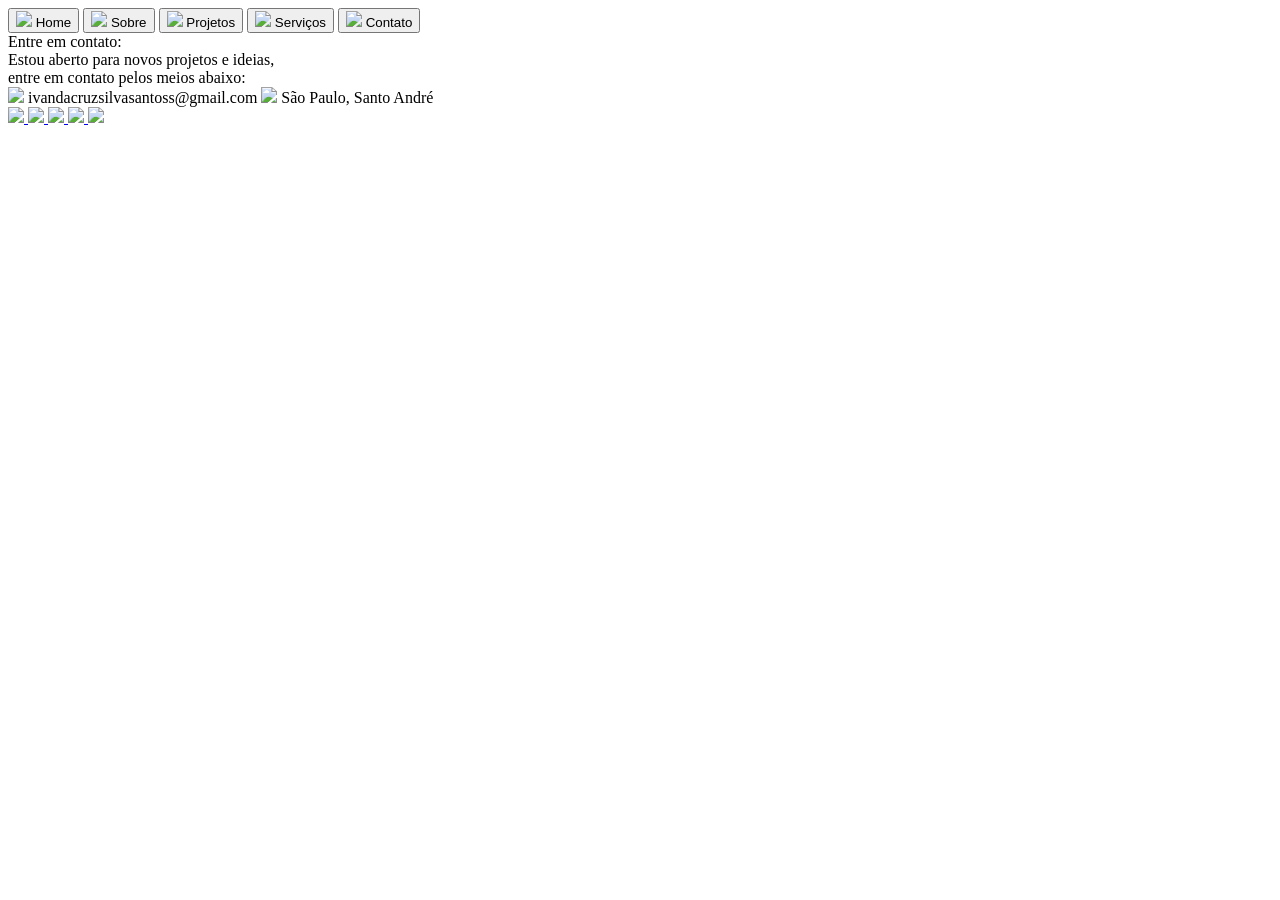
==== contato.html @ 99c6e2e1 "Add files via upload" ====
<!DOCTYPE html>
<html>
	<head>
		<link rel="stylesheet" href="style.css">
		<title>iBeenBS's Portfolio</title>
	</head>
	<body>	
		<div class="reveal">
				<script>
					window.addEventListener('load', () => {
						document.querySelectorAll('.reveal').forEach(el => {
						el.classList.add('show');
						});
					});	
				</script>
				<script>
					const light = 
						document.querySelector(".mouse-light");
						document.addEventListener("mousemove", (e) => 
						{
							light.style.left = e.clientX + "px";
							light.style.top = e.clientY + "px";
						};
				</script>
				<script>
					const buttons = document.querySelectorAll(".btn");
					
					buttons.forEach(btn => {
						btn.addEventListener("click", () => {
							buttons.forEach(b => b.classList.remove("active"));
							btn.classList.add("active");
						});
					});
				</script>
		<link href="https://fonts.googleapis.com/css2?family=Inter:wght@400;700&display=swap" rel="stylesheet">
		<link href="htps://fonts.googleapis.com/css2?family=Saira:ital,wght@0,100..900;1,100..900&display=swap" rel="stylesheet">
		<nav>
			<a href="portfolio.html"><button class="btn"><img class="nav-icon" src="https://i.imgur.com/71AEbyY.png"> Home</button></a>
			<a href="sobre.html"><button class="btn"><img class="nav-icon" src="https://i.imgur.com/wl66Xwp.png"> Sobre</button></a>
			<a href="projetos.html"><button class="btn"><img class="nav-icon" src="https://i.imgur.com/iV8DqKK.png"> Projetos</button></a>
			<a href="servicos.html"><button class="btn"><img class="nav-icon" src="https://i.imgur.com/mM9lYir.png"> Serviços</button></a>
			<a href="contato.html"><button class="btn"><img class="nav-icon" src="https://i.imgur.com/TDxCvbH.png"> Contato</button></a>
		</nav>
		
		<div class="title-contact">
			<a>Entre em contato:</a>
		</div>
		<div class="desc-contact">
			<a>Estou aberto para novos projetos e ideias, <br>entre em contato pelos meios abaixo: </a>
		</div>
		<span class="glow"><img class="email-img" src="https://i.imgur.com/MXLiqJF.png"></span>
		<a class="email copy-text">ivandacruzsilvasantoss@gmail.com</a>
		<img class="location-contact" src="https://i.imgur.com/TB5H8mT.png">
		<a class="desc-locali">São Paulo, Santo André</a>
		<div class="line-contact"></div>
		<a href="https://github.com/iBeenBS" target="_blank">
			<img class="github-contact" src="https://i.imgur.com/tZplFnU.png">
		</a>
		<a href="https://discord.gg/dcVe9Ejj" target="_blank">
			<img class="discord-contact" src="https://i.imgur.com/BvCKtuO.png">
		</a>
		<a href="https://www.instagram.com/ivan.cruz__?igsh=MXdmbm9hcHMzMW41ag==" target="_blank">
			<img class="instagram-contact" src="https://i.imgur.com/eRyAe8m.png">
		</a>
		<a href="https://www.linkedin.com/in/ivan-cruz-772076393?utm_source=share&utm_campaing=share_via&utm_content=profile&utm_medium=android_app" target="_blank">
			<img class="linkedin-contact" src="https://i.imgur.com/e6Db1tk.png">
		</a>
		<img class="image-contact" src="https://i.imgur.com/AUuLHVd.png">
	<script>
		const texto = document.querySelector(".copy-text");
		texto.addEventListener("click", () => {
			navigator.clipboard.writeText(texto.innerText);
			texto.innerText = "Texto copiado.";
			setTimeout(() => {
				texto.innerText = "ivandacruzsilvasantoss@gmail.com";
			}, 1500);
		});
	
		window.addEventListener("scroll", function(){
			const nav = document.querySelector("nav");
			if(window.scrollY > 150) {
				nav.classList.add("scroll");
			} else {
				nav.classList.remove("scroll");
			}
		});
	</script>
		</div>
	</body>
</html>
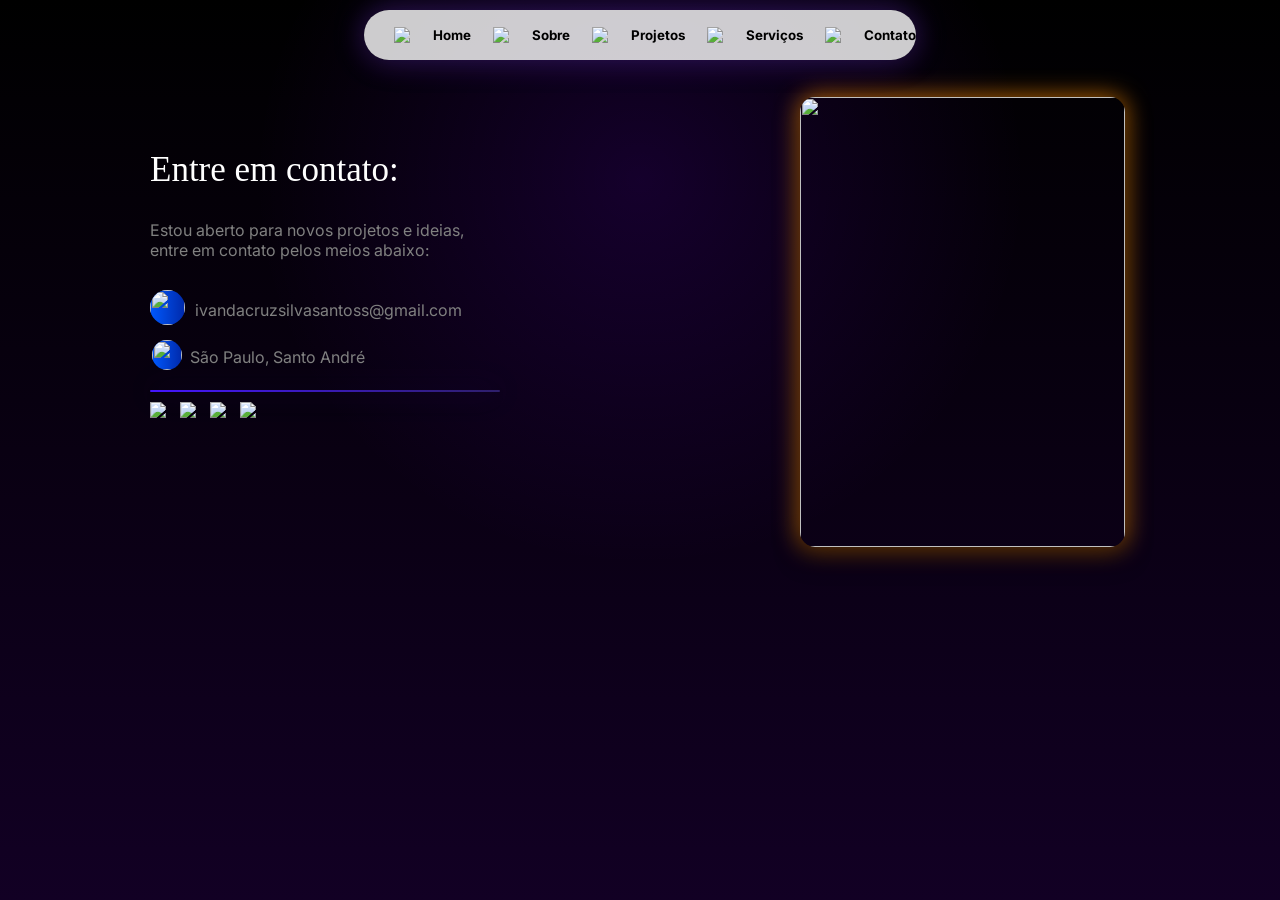
==== commit 79d32964: "Update contato.html" ====
--- a/contato.html
+++ b/contato.html
@@ -35,7 +35,7 @@
 		<link href="https://fonts.googleapis.com/css2?family=Inter:wght@400;700&display=swap" rel="stylesheet">
 		<link href="htps://fonts.googleapis.com/css2?family=Saira:ital,wght@0,100..900;1,100..900&display=swap" rel="stylesheet">
 		<nav>
-			<a href="portfolio.html"><button class="btn"><img class="nav-icon" src="https://i.imgur.com/71AEbyY.png"> Home</button></a>
+			<a href="index.html"><button class="btn"><img class="nav-icon" src="https://i.imgur.com/71AEbyY.png"> Home</button></a>
 			<a href="sobre.html"><button class="btn"><img class="nav-icon" src="https://i.imgur.com/wl66Xwp.png"> Sobre</button></a>
 			<a href="projetos.html"><button class="btn"><img class="nav-icon" src="https://i.imgur.com/iV8DqKK.png"> Projetos</button></a>
 			<a href="servicos.html"><button class="btn"><img class="nav-icon" src="https://i.imgur.com/mM9lYir.png"> Serviços</button></a>
@@ -87,4 +87,4 @@
 	</script>
 		</div>
 	</body>
-</html>		+</html>		
--- a/style.css
+++ b/style.css
@@ -0,0 +1,866 @@
+nav {
+	border-radius: 100px;
+	background: rgba(255, 255, 255, 0.8);
+	position: sticky;
+	top: 10px;
+	padding: 7px 20px;
+	gap: 2px;
+	z-index: 1000;
+	box-shadow: 
+		0 5px 30px rgba(0, 0, 0, 0.15),
+		0 0 30px rgba(124, 58, 237, 0.4);
+	left: 50%;
+	width: 40%;
+	max-width: 1100px;
+	justify-content: space-between;
+	transform: translateX(-50%);
+	display: flex;
+	align-items: center;
+	color: black;
+	font-family: 'Inter', sans-serif;
+	transition: all 0.4s ease;
+}
+nav.scroll {
+	top: 0;
+	border-radius: 0 0 20px 20px;
+}
+body {
+	margin: 0;
+	min-height: 100vh;
+	background: radial-gradient(circle at 50% 20%, rgba(120, 0, 255, 0.15), transparent 40%), linear-gradient(180deg, #000000, #120024);
+	color: white;
+	font-family: 'Inter', sans-serif;
+	background-attachment: fixed;
+}
+.reveal {
+	opacity: 0;
+	transform: translateY(-30px);
+	transition: opacity 0.8s ease-out, transform 0.8s ease-out;
+}
+.reveal.show {
+	opacity: 1;
+	transform: translateY(0);
+}
+.btn {
+	background-color: transparent;
+	border: none;
+	border-radius: 25px;
+	padding: 10px 10px;
+	font-family: 'Inter', sans-serif;
+	font-weight: bold;
+	cursor: pointer;
+	transition: 0.15s;
+	display: flex;
+	align-items: center;
+	gap: 1px;
+}
+.btn:hover {
+	
+	transform: scale(1.05);
+	box-shadow: 0 5px 15px rgba(0, 0, 0, 0.25);
+}
+html {
+	scroll-behavior: smooth;
+}
+.apresentacao {
+	padding-top: 90px;
+	margin-left: 100px;
+	
+}
+.title {
+	top: -10px;
+	text-align: center;
+	font-family: 'Inter', sans-serif;
+	font-weight: bold;
+}
+.gradient-text {
+	background: linear-gradient(90deg, #7c3aed, #a855f7, #7c3aed);
+	background-size: 200%;
+	-webkit-background-clip: text;
+	-webkit-text-fill-color: transparent;
+	animation: gradientMove 3s linear infinite;
+}
+@keyframes gradientMove {
+	0% {
+		background-position: 0%;
+	}
+	100% {
+		background-position: 100%;
+	}
+}
+.glow:hover {
+	text-shadow: 0 0 15px #7c3aed;
+	transition: 0.5s;
+	cursor: grab;
+}
+.mouse-light {
+	position: fixed;
+	width: 100px;
+	height: 100px;
+	border-radius: 50%;
+	pointer-events: none;
+	background: radial-gradient(circle, rgba(124, 58, 237, 0.18), transparent 70%);
+	filter: blur(40px);
+	transform: translate(-50%, -50%);
+	z-index: 1001;
+}
+.nav-icon  {
+	width: 30px;
+	margin-right: 8px;
+}
+.container-apres {
+	font-size: 30px;
+	padding-top: 40px;
+	margin-right: 110px;
+	margin-top: -30px;
+}
+.backend {
+	font-family: serif;
+	font-size: 27px;
+	margin-top: -10px;
+	font-weight: bold;
+	color: #594c8b;
+}
+.sub-container {
+	width: 200px;
+	height: 20px;
+	border-radius: 40px;
+	margin-right: 60px;
+	text-align: center;
+	color: #8e7cd9;
+	font-weight: bold;
+	background: linear-gradient(to left, #2e1f6a, #4415ff);
+	box-shadow: 
+		0 5px 30px rgba(0, 0, 0, 0.15),
+		0 0 30px rgba(124, 58, 237, 0.4);
+	font-family: 'Inter', sans-serif;
+}
+.btn.active {
+	color: #7c3aed;
+	border-bottom: 2px solid #7c3aed;
+}
+.desc {
+	color: #4f4f4f;
+	font-family: serif;
+	font-size: 20px;
+	margin-top: -15px;
+}
+.location {
+	width: 30px;
+	margin-right: 1px;
+	margin-top: -5px;
+	margin-left: -5px;
+}
+.desc-loc {
+	color: #76757b;
+	font-family: 'Inter', sans-serif;
+	font-size: 15px;
+	margin-top: -5px;
+	display: flex;
+	font-weight: bold;
+	align-items: center;
+}
+a {
+	text-decoration-color: transparent;
+}
+.line {
+	background: linear-gradient(to left, #2e1f6a, #4415ff);
+	box-shadow: 
+		0 5px 30px rgba(0, 0, 0, 0.15),
+		0 0 30px rgba(124, 58, 237, 0.4);
+	width: 518px;
+	height: 2px;
+	border-radius: 50px;
+	margin-top: 25px;
+}
+.about-btn{
+	background: linear-gradient(to left, #2e1f6a, #4415ff);
+	border: none;
+	border-radius: 5px;
+	padding: 10px 10px;
+	font-family: 'Inter', sans-serif;
+	font-weight: bold;
+	cursor: pointer;
+	transition: 0.15s;
+	display: flex;
+	align-items: center;
+	color: white;
+	box-shadow: 
+		0 5px 30px rgba(0, 0, 0, 0.15),
+		0 0 30px rgba(124, 58, 237, 0.4);
+}
+.about-btn:hover {
+	transform: scale(1.05);
+}
+.about-icon {
+	width: 30px;
+	margin-right: 5px;
+	margin-top: -5px;
+	margin-left: 5px;
+}
+.redes {
+	color: #4f4f4f;
+	font-family: 'Inter' sans-serif;
+	font-size: 17px;
+	top: 15px;
+	display: flex;
+	font-weight: bold;
+}
+.github {
+	width: 30px;
+	margin-right: 5px;
+	margin-top: -5px;
+	margin-left: 10px;
+	gap: 5px;
+}
+.discord {
+	width: 30px;
+	margin-right: 5px;
+	margin-top: -5px;
+	margin-left: 10px;
+	gap: 5px;
+}
+.instagram {
+	width: 30px;
+	margin-right: 5px;
+	margin-top: -5px;
+	margin-left: 10px;
+	gap: 5px;
+}
+.linkedin {
+	width: 30px;
+	margin-right: 5px;
+	margin-top: -5px;
+	margin-left: 10px;
+	gap: 5px;
+}
+.image {
+	width: 325px;
+	height: 450px;
+	margin-left: 850px;
+	margin-top: -450px;
+	border-radius: 15px;
+	box-shadow: 
+		0 10px 25px rgba(0, 0, 0, 0.5),
+		0 0 25px rgba(255, 140, 0, 0.8);
+	transition: 0.3s;
+}
+.image:hover {
+	transform: translateY(-10px) scale(1.05); 
+	box-shadow: 
+		0 20px 40px rgba(0, 0, 0, 0.6),
+		0 0 25px rgba(255, 140, 0, 1.0);
+}
+.sobre {
+	font-family: 'Inter', sans-serif;
+	color: #8e7cd9;
+	transform: translateX(-1%);
+	font-size: 25px;
+	font-weight: bold;
+	margin-top: -350px;
+}
+#home {
+	display: block;
+	scroll-margin-top: 100px;
+}
+#sobre {
+	display: block;
+	scroll-margin-top: 10px;
+}
+#projetos {
+	display: block;
+	scroll-margin-top: 10px;
+}
+.container-sobre {
+	display: flex;
+	height: 400px;
+	width: 900px;
+	margin: 100px auto;
+	padding: 40px;
+	background: radial-gradient(circle at 50% 20%, rgba(120, 0, 255, 0.15), transparent 40%), linear-gradient(180deg, #000000, #120024);
+	justify-content: space-between;
+	align-items: center;
+	box-shadow: 
+		0 20px 40px rgba(0, 0, 0, 0.65),
+		0 0 40px rgba(124, 58, 237, 0.5);
+	border-radius: 25px;
+	-webkit-backdrop-filter: blur(20px);
+	border: 1px solid rgba(255, 255, 255, 0.08);
+}
+.desc-sobre {
+	color: #4f4f4f;
+	font-family: 'Inter', sans-serif;
+	font-size: 15x;
+	transform: translateX(-17%);
+	margin-top: -30px;
+}
+.image-sobre {
+	width: 300px;
+	height: 400px;
+	transform: translateX(-1%);
+	border-radius: 15px;
+	box-shadow: 
+		0 20px 40px rgba(0, 0, 0, 0.65),
+		0 0 40px rgba(124, 58, 237, 0.5);
+	transition: 0.3s;
+}
+.container-login {
+	display: flex;
+	border: solid #00038b;
+	background: linear-gradient(to right, #00038b, #2B0F54);
+	box-shadow: 
+		0 20px 40px rgba(0, 0, 0, 0.65),
+		0 0 40px rgba(124, 58, 237, 0.5);
+	width: 250px;
+	height: 335px;
+	margin-left: 160px;
+	top: 80px;
+	border-radius: 10px;
+	padding-top: -10px;
+	transition: 0.3s;
+	position: relative;
+	overflow: hidden;
+	padding: 30px;
+	cursor: grab;
+	align-items: center;
+	
+}
+.container-login::before {
+	content: "";
+	position: absolute;
+	top: 0;
+	left: -100%;
+	width: 50%;
+	height: 100%;
+	background: linear-gradient(120deg, transparent, rgba(150, 0, 255, 0.6), transparent);
+	transform: skewX(-25deg);
+}
+.container-login:hover::before {
+	animation: shine 0.8s;
+}
+@keyframes shine {
+	100%{
+		left: 150%;
+	}
+}
+.projects-image {
+	transform: translateX(285%);
+	width: 200px;
+	height: 200px;
+}
+.container-robotica {
+	display: flex;
+	border: solid #00038b;
+	background: linear-gradient(to right, #00038b, #2B0F54);
+	box-shadow: 
+		0 20px 40px rgba(0, 0, 0, 0.65),
+		0 0 40px rgba(124, 58, 237, 0.5);
+	width: 250px;
+	height: 335px;
+	margin-left: 500px;
+	top: -320px;
+	border-radius: 10px;
+	padding-top: -10px;
+	transition: 0.3s;
+	position: relative;
+	overflow: hidden;
+	padding: 30px;
+	cursor: grab;
+}
+.container-robotica::before {
+	content: "";
+	position: absolute;
+	top: 0;
+	left: -100%;
+	width: 50%;
+	height: 100%;
+	background: linear-gradient(120deg, transparent, rgba(150, 0, 255, 0.6), transparent);
+	transform: skewX(-25deg);
+}
+.container-robotica:hover::before {
+	animation: shine 0.8s;
+}
+@keyframes shine {
+	100%{
+		left: 150%;
+	}
+}
+.container-portfolio {
+	display: flex;
+	border: solid #00038b;
+	background: linear-gradient(to right, #00038b, #2B0F54);
+	box-shadow: 
+		0 20px 40px rgba(0, 0, 0, 0.65),
+		0 0 40px rgba(124, 58, 237, 0.5);
+	width: 250px;
+	height: 335px;
+	margin-left: 840px;
+	top: -720px;
+	border-radius: 10px;
+	padding-top: -10px;
+	transition: 0.3s;
+	position: relative;
+	overflow: hidden;
+	padding: 30px;
+	cursor: grab;
+}
+.container-portfolio::before {
+	content: "";
+	position: absolute;
+	top: 0;
+	left: -100%;
+	width: 50%;
+	height: 100%;
+	background: linear-gradient(120deg, transparent, rgba(150, 0, 255, 0.6), transparent);
+	transform: skewX(-25deg);
+}
+.container-portfolio:hover::before {
+	animation: shine 0.8s;
+}
+@keyframes shine {
+	100%{
+		left: 150%;
+	}
+}
+.title-projects {
+	text-align: center;
+	font-size: 40px;
+	font-weight: bold;
+	font-family: 'Inter', sans-serif;
+	color: #8e7cd9;
+	margin-top: -15px;
+}
+.projects {
+	margin-top: -40px;
+}
+.login-image {
+	width: 270px;
+	height: 150;
+	border-radius: 5px;
+	margin-top: -140px;
+	transform: translateX(-2%);
+}
+.login-git {
+	background: linear-gradient(to right, #00038b, #2B0F54);
+	color: #f5f5f5;
+	background-color: transparent;
+	border-radius: 10px;
+	border: none;
+	height: 20px;
+	margin-top: 350px;
+	transform: translateX(-190%);
+	font-family: 'Inter', sans-serif;
+	padding: 0 30px;
+	cursor: pointer;
+	text-align: center;
+	box-shadow: 
+		10px 20px 40px rgba(0, 0, 0, 0.65),
+		0 0 40px rgba(124, 58, 237, 0.5);
+		
+	text-shadow: 
+		0 20px 40px rgba(0, 0, 0, 0.65),
+		0 0 40px rgba(124, 58, 237, 0.5);
+}
+.tecs {
+	height: 25px;
+	padding: 0 23%;
+	color: #f5f5f5;
+	text-align: right;
+	cursor: default;
+	backdrop-filter: blur(12px) opacity(0.5) brightness(0.7);
+	-webkit-backdrop-filter: blur(12px) opacity(0.5) brightness(0.7);
+	transform: translateX(-365px);
+	white-space: nowrap;
+	margin-top: 150px;
+	border-radius: 40px;
+	background-color: transparent;
+	box-shadow: 
+		10px 20px 40px rgba(0, 0, 0, 0.65),
+		0 0 40px rgba(124, 58, 237, 0.5);
+ }
+.desc-login {
+	height: 50px;
+	padding: 0 15%;
+	color: gray;
+	text-align: right;
+	cursor: default;
+	transform: translateX(-640px);
+	white-space: nowrap;
+	margin-top: 250px;
+	background-color: transparent;
+	font-size: 12px;
+}
+.robotic-image {
+	width: 290px;
+	height: 180px;
+	border-radius: 5px;
+	margin-top: -20px;
+	transform: translateX(-7%);
+}
+.tecs-robotic {
+	height: 25px;
+	padding: 0 23%;
+	color: #f5f5f5;
+	text-align: right;
+	cursor: default;
+	backdrop-filter: blur(12px) opacity(0.5) brightness(0.7);
+	-webkit-backdrop-filter: blur(12px) opacity(0.5) brightness(0.7);
+	transform: translateX(-285px);
+	white-space: nowrap;
+	margin-top: 170px;
+	border-radius: 40px;
+	background-color: transparent;
+	box-shadow: 
+		10px 20px 40px rgba(0, 0, 0, 0.65),
+		0 0 40px rgba(124, 58, 237, 0.5);
+ }
+ .desc-robotic {
+	height: 50px;
+	padding: 0 15%;
+	color: gray;
+	text-align: right;
+	cursor: default;
+	transform: translateX(-575px);
+	white-space: nowrap;
+	margin-top: 245px;
+	background-color: transparent;
+	font-size: 12px;
+}
+.robotic-git {
+	background: linear-gradient(to right, #00038b, #2B0F54);
+	color: #f5f5f5;
+	background-color: transparent;
+	border-radius: 10px;
+	border: none;
+	height: 20px;
+	margin-top: 335px;
+	transform: translateX(-820px);
+	font-family: 'Inter', sans-serif;
+	padding: 0 30px;
+	cursor: pointer;
+	text-align: center;
+	box-shadow: 
+		10px 20px 40px rgba(0, 0, 0, 0.65),
+		0 0 40px rgba(124, 58, 237, 0.5);
+		
+	text-shadow: 
+		0 20px 40px rgba(0, 0, 0, 0.65),
+		0 0 40px rgba(124, 58, 237, 0.5);
+}
+.portfolio-image {
+	width: 290px;
+	height: 180px;
+	border-radius: 5px;
+	margin-top: -20px;
+	transform: translateX(-7%);
+}
+.tecs-portfolio {
+	height: 25px;
+	padding: 0 23%;
+	color: #f5f5f5;
+	text-align: right;
+	cursor: default;
+	backdrop-filter: blur(12px) opacity(0.5) brightness(0.7);
+	-webkit-backdrop-filter: blur(12px) opacity(0.5) brightness(0.7);
+	transform: translateX(-285px);
+	white-space: nowrap;
+	margin-top: 170px;
+	border-radius: 40px;
+	background-color: transparent;
+	box-shadow: 
+		10px 20px 40px rgba(0, 0, 0, 0.65),
+		0 0 40px rgba(124, 58, 237, 0.5);
+ }
+  .desc-portfolio {
+	height: 50px;
+	padding: 0 15%;
+	color: gray;
+	text-align: right;
+	cursor: default;
+	transform: translateX(-575px);
+	white-space: nowrap;
+	margin-top: 245px;
+	background-color: transparent;
+	font-size: 12px;
+}
+.portfolio-git {
+	background: linear-gradient(to right, #00038b, #2B0F54);
+	color: #f5f5f5;
+	background-color: transparent;
+	border-radius: 10px;
+	border: none;
+	height: 20px;
+	margin-top: 335px;
+	transform: translateX(-805px);
+	font-family: 'Inter', sans-serif;
+	padding: 0 30px;
+	cursor: pointer;
+	text-align: center;
+	box-shadow: 
+		10px 20px 40px rgba(0, 0, 0, 0.65),
+		0 0 40px rgba(124, 58, 237, 0.5);
+		
+	text-shadow: 
+		0 20px 40px rgba(0, 0, 0, 0.65),
+		0 0 40px rgba(124, 58, 237, 0.5);
+}
+.web-service {
+	background: linear-gradient(to top, #050080, #0e47b1);
+	background-color: transparent;
+	backdrop-filter: blur(10px) opacity(0.3);
+	-webkit-backdrop-filter: blur(10px) opacity(0.3);
+	width: 300px;
+	height: 400px;
+	display: flex;
+	box-shadow: 
+		0 20px 40px rgba(0, 0, 0, 0.65),
+		0 0 40px rgba(124, 58, 237, 0.5);
+	justify-content: center;
+	align-items: center;
+	margin: 0 auto;
+	margin-top: 120px;
+	border-radius: 20px;
+	transition: 0.3s;
+}
+ .web-service:hover {
+	 transform: scale(1.02);
+	 transition: 0.3s;
+ }
+.web-service-img {
+	margin-top: -420px;
+	position: fixed;
+	margin-right: 210px;
+	width: 90px;
+	height: 90px;
+	border-radius: 10px 10px 10px 0px;
+	background-color: #0e47b1;
+	box-shadow: 
+		0 20px 40px rgba(0, 0, 0, 0.65),
+		0 0 40px rgba(124, 58, 237, 0.5);
+	backdrop-filter: blur(10px);
+ }
+ .web-pages {
+	position: fixed;
+	font-size: 35px;
+	text-align: left;
+	margin-top: -330px;
+	white-space: nowrap;
+	margin-right: -75px;
+	font-family: 'Inter', sans-serif;
+ }
+.web-desc {
+	color: gray;
+	margin-top: -90px;
+	margin-right: 25px;
+	position: fixed;
+}
+.price-web-pages {
+	background: linear-gradient(to right,  #00038b, #2B0F54);
+	width: 120px;
+	height: 20px;
+	border-radius: 40px;
+	margin-top: 100px;
+	white-space: nowrap;
+	font-size: 15px;
+	margin-right: 130px;
+	color: gray;
+	text-align: center;
+	transition: 0.3s;
+	position: fixed;
+}
+.price-web-pages:hover {
+	transition: 0.5s;
+	background: linear-gradient(to left, #00038b, #2B0F54);
+}
+.html-web-pages {
+	background: linear-gradient(to left,  #00038b, #2B0F54);
+	box-shadow: 
+		0 20px 40px rgba(0, 0, 0, 0.65),
+		0 0 40px rgba(124, 58, 237, 0.5);
+	width: 60px;
+	height: 20px;
+	border-radius: 40px;
+	margin-top: 180px;
+	white-space: nowrap;
+	font-size: 15px;
+	margin-right: 190px;
+	color: white;
+	text-align: center;
+	transition: 0.3s;
+	position: fixed;
+}
+.css-web-pages {
+	background: linear-gradient(to left,  #00038b, #2B0F54);
+	box-shadow: 
+		0 20px 40px rgba(0, 0, 0, 0.65),
+		0 0 40px rgba(124, 58, 237, 0.5);
+	width: 60px;
+	height: 20px;
+	border-radius: 40px;
+	margin-top: 180px;
+	white-space: nowrap;
+	font-size: 15px;
+	margin-right: 60px;
+	color: white;
+	text-align: center;
+	transition: 0.3s;
+	position: fixed;
+}
+.js-web-pages {
+	background: linear-gradient(to left,  #00038b, #2B0F54);
+	box-shadow: 
+		0 20px 40px rgba(0, 0, 0, 0.65),
+		0 0 40px rgba(124, 58, 237, 0.5);
+	width: 60px;
+	height: 20px;
+	border-radius: 40px;
+	margin-top: 180px;
+	white-space: nowrap;
+	font-size: 15px;
+	margin-right: -70px;
+	color: white;
+	text-align: center;
+	transition: 0.3s;
+	position: fixed;
+}
+.react-web-pages {
+	background: linear-gradient(to left,  #00038b, #2B0F54);
+	box-shadow: 
+		0 20px 40px rgba(0, 0, 0, 0.65),
+		0 0 40px rgba(124, 58, 237, 0.5);
+	width: 60px;
+	height: 20px;
+	border-radius: 40px;
+	margin-top: 180px;
+	white-space: nowrap;
+	font-size: 15px;
+	margin-right: -200px;
+	color: white;
+	text-align: center;
+	transition: 0.3s;
+	position: fixed;
+}
+.contact-btn{
+	background: linear-gradient(to left, #2e1f6a, #4415ff);
+	position: fixed;
+	border: none;
+	border-radius: 5px;
+	padding: 10px 10px;
+	font-family: 'Inter', sans-serif;
+	cursor: pointer;
+	transition: 0.15s;
+	display: flex;
+	align-items: center;
+	color: white;
+	box-shadow: 
+		0 20px 40px rgba(0, 0, 0, 0.65),
+		0 0 40px rgba(124, 58, 237, 0.5);
+	margin-top: 290px;
+}
+.a {
+	text-decoration-color: transparent;
+	color: white;
+}
+.title-contact {
+	font-family: serif;
+	font-size: 35px;
+	margin-left: 150px;
+	margin-top: 100px;
+	position: fixed;
+}
+.email-img {
+	height: 35px;
+	width: 35px;
+	margin-left: 150px;
+	margin-top: 240px;
+	background: linear-gradient(to right, #0059fe, #0029aa);
+	border-radius: 40px;
+	position: fixed;
+}
+.desc-contact {
+	color: gray;
+	margin-left: 150px;
+	margin-top: 170px;
+	position: fixed;
+}
+.email {
+	color: gray;
+	position: fixed;
+	margin-left: 195px;
+	margin-top: 250px;
+}
+.copy-text {
+	cursor: pointer;
+	transition: 0.2s;
+}
+.copy-text:hover {
+	color: #a855f7;
+} 
+.location-contact {
+	width: 30px;
+	height: 30px;
+	margin-right: 1px;
+	margin-top: 290px;
+	margin-left: 152px;
+	position: fixed;
+	background: linear-gradient(to right, #0059fe, #0029aa);
+	border-radius: 40px;
+}
+.desc-locali {
+	color: gray;
+	margin-left: 190px;
+	margin-top: 297px;
+	position: fixed;
+}
+.line-contact {
+	background: linear-gradient(to left, #2e1f6a, #4415ff);
+	box-shadow: 
+		0 5px 30px rgba(0, 0, 0, 0.15),
+		0 0 30px rgba(124, 58, 237, 0.4);
+	width: 350px;
+	height: 2px;
+	border-radius: 50px;
+	margin-top: 340px;
+	margin-left: 150px;
+}
+.github-contact {
+	width: 30px;
+	margin-left: 150px;
+	margin-top: 10px;
+	gap: 5px;
+}
+.discord-contact {
+	width: 30px;
+	margin-left: 10px;
+	margin-top: -5px;
+	gap: 5px;
+}
+.instagram-contact {
+	width: 30px;
+	margin-left: 10px;
+	margin-top: -5px;
+	gap: 5px;
+}
+.linkedin-contact {
+	width: 30px;
+	margin-left: 10px;
+	margin-top: -5px;
+	gap: 5px;
+}
+.image-contact {
+	width: 325px;
+	height: 450px;
+	margin-left: 800px;
+	margin-top: -325px;
+	border-radius: 15px;
+	box-shadow: 
+		0 10px 25px rgba(0, 0, 0, 0.5),
+		0 0 25px rgba(255, 140, 0, 0.8);
+	transition: 0.3s;
+}
+.image-contact:hover {
+	transform: translateY(-10px) scale(1.05); 
+	box-shadow: 
+		0 20px 40px rgba(0, 0, 0, 0.6),
+		0 0 25px rgba(255, 140, 0, 1.0);
+}
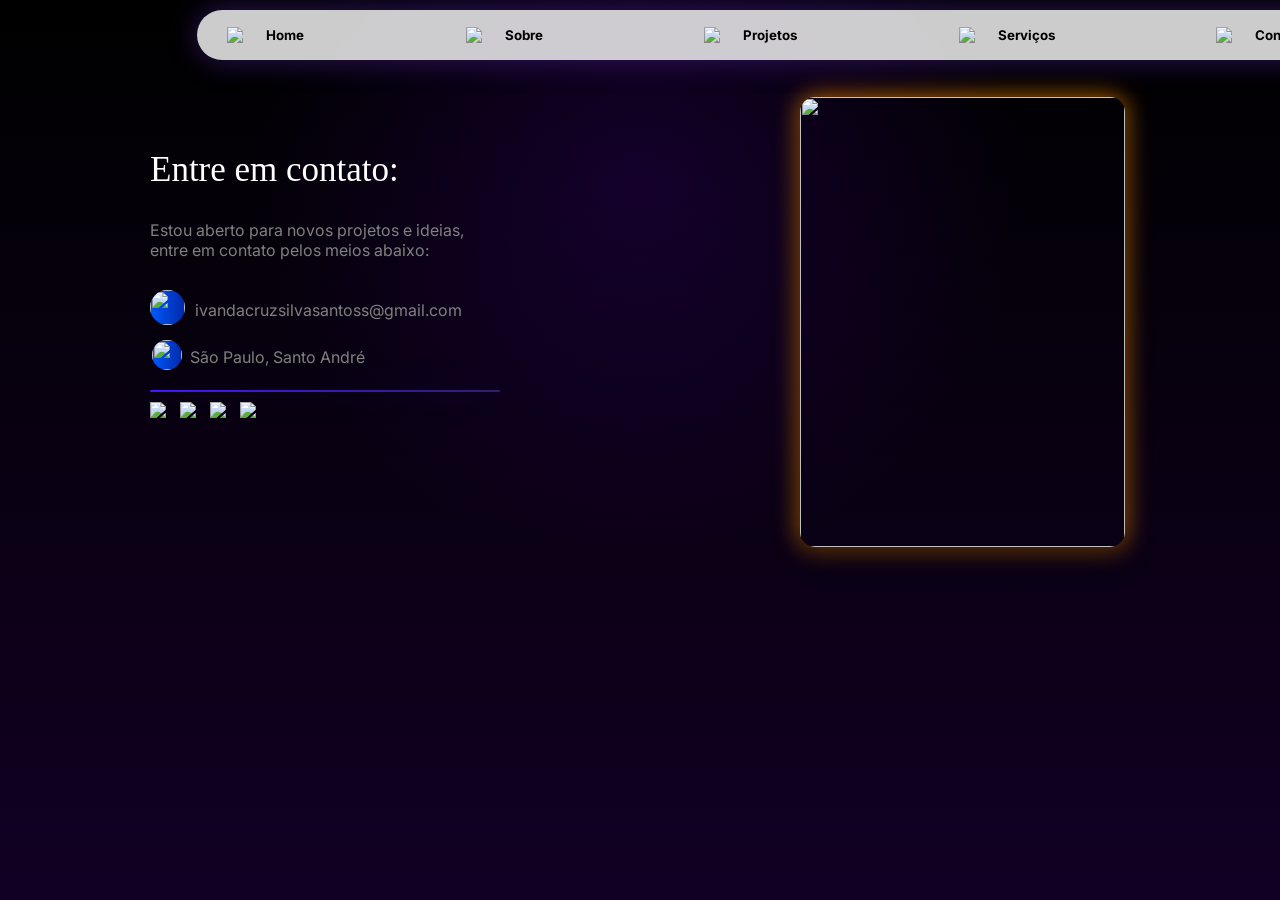
==== commit f01e1b98: "Atualizar o contato.html" ====
--- a/contato.html
+++ b/contato.html
@@ -1,7 +1,7 @@
 <!DOCTYPE html>
 <html>
 	<head>
-		<link rel="stylesheet" href="style.css">
+		<link rel="stylesheet" href="stylle.css">
 		<title>iBeenBS's Portfolio</title>
 	</head>
 	<body>	
--- a/stylle.css
+++ b/stylle.css
@@ -0,0 +1,1220 @@
+@media (max-width: 768px) {
+  nav {
+  	border-radius: 100px;
+  	background: rgba(255,255,255, 0.8);
+  	position: sticky !important;
+  	top: 10px;
+  	padding: 7px 40px;
+  	gap: 2px;
+  	z-index: 1000;
+  	box-shadow: 
+		0 5px 30px rgba(0, 0, 0, 0.15),
+		0 0 30px rgba(124, 58, 237, 0.4);
+  	
+  	width: 300px !important;
+  	justify-content: space-between;
+  	transform: translateX(-10%) !important;
+  	display: flex;
+	  align-items: center;
+	  color: black;
+	  font-family: 'Inter', sans-serif;
+	  transition: all 0.4s ease;
+  }
+	   nav.scroll {
+	top: 0 !important;
+	border-radius: 0 0 20px 20px;
+  }
+	  .btn {
+    	background-color: transparent;
+    	border: none;
+    	border-radius: 25px;
+    	padding: 10px 5px;
+    	font-family: 'Inter', sans-serif;
+	    font-weight: bold;
+    	cursor: pointer;
+    	transition: 0.15s;
+    	display: flex;
+    	align-items: center;
+    	gap: 1px;
+	  	 width: 9px !important;
+	  	  color: transparent;
+	  	  margin-left: -25px !important;
+  }
+	   .sub-container {
+	width: 200px;
+	height: 20px;
+	border-radius: 40px;
+	margin-left: -70px !important;
+	text-align: center;
+	color: #8e7cd9;
+	font-weight: bold;
+	background: linear-gradient(to left, #2e1f6a, #4415ff);
+	box-shadow: 
+		0 5px 30px rgba(0, 0, 0, 0.15),
+		0 0 30px rgba(124, 58, 237, 0.4);
+	font-family: 'Inter', sans-serif;
+}
+	.container-apres {
+	font-size: 30px;
+	padding-top: 40px;
+	margin-left: -70px;
+	margin-top: -30px;
+}
+	.backend {
+	font-family: serif;
+	font-size: 27px;
+	margin-top: -10px;
+	font-weight: bold;
+		margin-left: -70px;
+	color: #594c8b;
+}
+	.desc {
+	color: #4f4f4f;
+	font-family: serif;
+	font-size: 20px;
+	margin-top: -15px;
+		margin-left: -70px;
+}
+	.location {
+	width: 30px;
+	margin-right: 1px;
+	margin-top: -5px;
+	margin-left: -70px;
+}
+.desc-loc {
+	color: #76757b;
+	font-family: 'Inter', sans-serif;
+	font-size: 15px;
+	margin-top: -5px;
+	display: flex;
+	font-weight: bold;
+	align-items: center;
+	margin-left: -65px;
+}
+	.about-btn{
+	background: linear-gradient(to left, #2e1f6a, #4415ff);
+	border: none;
+	border-radius: 5px;
+	padding: 10px 10px;
+	font-family: 'Inter', sans-serif;
+	font-weight: bold;
+	cursor: pointer;
+	transition: 0.15s;
+	display: flex;
+	align-items: center;
+	color: white;
+		margin-left: -70px;
+	box-shadow: 
+		0 5px 30px rgba(0, 0, 0, 0.15),
+		0 0 30px rgba(124, 58, 237, 0.4);
+}
+.about-btn:hover {
+	transform: scale(1.05);
+}
+.about-icon {
+	width: 30px;
+	margin-right: 5px;
+	margin-top: -5px;
+	margin-left: 5px;
+}
+	.line {
+	background: linear-gradient(to left, #2e1f6a, #4415ff);
+	box-shadow: 
+		0 5px 30px rgba(0, 0, 0, 0.15),
+		0 0 30px rgba(124, 58, 237, 0.4);
+	width: 350px !important;
+	height: 2px;
+	border-radius: 50px;
+	margin-top: 25px;
+	margin-left: -70px;	
+}
+	.redes {
+	color: #4f4f4f;
+	font-family: 'Inter' sans-serif;
+	font-size: 17px;
+	top: 15px;
+	display: flex;
+	font-weight: bold;
+		margin-left: -70px;
+}
+	.image {
+	width: 325px;
+	height: 450px;
+	margin-left: 40px !important;
+	margin-top: 20px !important;
+	border-radius: 15px;
+	box-shadow: 
+		0 10px 25px rgba(0, 0, 0, 0.5),
+		0 0 25px rgba(255, 140, 0, 0.8);
+	transition: 0.3s;
+}
+	.container-sobre {
+	display: flex;
+	height: 300px !important;
+	width: 320px !important;
+	margin: 100px auto;
+	padding: 40px;
+	background: radial-gradient(circle at 50% 20%, rgba(120, 0, 255, 0.15), transparent 40%), linear-gradient(180deg, #000000, #120024);
+	justify-content: space-between;
+	align-items: center;
+	box-shadow: 
+		0 20px 40px rgba(0, 0, 0, 0.65),
+		0 0 40px rgba(124, 58, 237, 0.5);
+	border-radius: 25px;
+	-webkit-backdrop-filter: blur(20px);
+	border: 1px solid rgba(255, 255, 255, 0.08);
+}
+.desc-sobre {
+	color: #4f4f4f;
+	white-space: nowrap;
+	font-family: 'Inter', sans-serif;
+	font-size: 13px;
+	width: 300px !important;
+	height: 600px !important;
+	text-align: center;
+	border: none;
+	margin-left: -65px !important;
+	margin-top: 400px !important;
+}
+	.image-sobre {
+	width: 300px;
+	height: 400px;
+	transform: translateX(-1%);
+	border-radius: 15px;
+	box-shadow: 
+		0 20px 40px rgba(0, 0, 0, 0.65),
+		0 0 40px rgba(124, 58, 237, 0.5);
+	transition: 0.3s;
+		margin-left: -300px !important;
+		margin-top: 900px !important;
+}
+	.sobre {
+	font-family: 'Inter', sans-serif;
+	color: #8e7cd9;
+	transform: translateX(-1%);
+	font-size: 25px;
+	font-weight: bold;
+	margin-top: -250px !important;
+}
+	.projects-image {
+	margin-left: -460px !important;
+	width: 200px;
+	height: 200px;
+}
+	.container-login {
+	display: flex;
+	border: solid #00038b;
+	background: linear-gradient(to right, #00038b, #2B0F54);
+	box-shadow: 
+		0 20px 40px rgba(0, 0, 0, 0.65),
+		0 0 40px rgba(124, 58, 237, 0.5);
+	width: 250px;
+	height: 335px;
+	margin-left: 50px !important;
+	top: 80px;
+	border-radius: 10px;
+	padding-top: -10px;
+	transition: 0.3s;
+	position: relative;
+	overflow: hidden;
+	padding: 30px;
+	cursor: grab;
+	align-items: center;
+	
+}
+	.container-robotica {
+	display: flex;
+	border: solid #00038b;
+	background: linear-gradient(to right, #00038b, #2B0F54);
+	box-shadow: 
+		0 20px 40px rgba(0, 0, 0, 0.65),
+		0 0 40px rgba(124, 58, 237, 0.5);
+	width: 250px;
+	height: 335px;
+	margin-left: 50px !important;
+	top: 120px !important;
+	border-radius: 10px;
+	padding-top: -10px;
+	transition: 0.3s;
+	position: relative;
+	overflow: hidden;
+	padding: 30px;
+	cursor: grab;
+}
+	.container-portfolio {
+	display: flex;
+	border: solid #00038b;
+	background: linear-gradient(to right, #00038b, #2B0F54);
+	box-shadow: 
+		0 20px 40px rgba(0, 0, 0, 0.65),
+		0 0 40px rgba(124, 58, 237, 0.5);
+	width: 250px;
+	height: 335px;
+	margin-left: 50px !important;
+	top: 160px !important;
+	border-radius: 10px;
+	padding-top: -10px;
+	transition: 0.3s;
+	position: relative;
+	overflow: hidden;
+	padding: 30px;
+	cursor: grab;
+}
+	.title-contact {
+	font-family: serif;
+	font-size: 35px;
+	margin-left: 20px !important;
+	margin-top: 100px;
+	position: fixed;
+}
+	.desc-contact {
+	color: gray;
+	margin-left: 20px !important;
+	margin-top: 170px;
+	position: fixed;
+}
+	.email {
+	color: gray;
+	position: fixed;
+	margin-left: 60px !important;
+	margin-top: 250px;
+}
+	.email-img {
+	height: 35px;
+	width: 35px;
+	margin-left: 20px !important;
+	margin-top: 240px;
+	background: linear-gradient(to right, #0059fe, #0029aa);
+	border-radius: 40px;
+	position: fixed;
+}
+	.location-contact {
+	width: 30px;
+	height: 30px;
+	margin-right: 1px;
+	margin-top: 290px;
+	margin-left: 23px !important;
+	position: fixed;
+	background: linear-gradient(to right, #0059fe, #0029aa);
+	border-radius: 40px;
+}
+.desc-locali {
+	color: gray;
+	margin-left: 60px !important;
+	margin-top: 297px;
+	position: fixed;
+}
+	.line-contact {
+	background: linear-gradient(to left, #2e1f6a, #4415ff);
+	box-shadow: 
+		0 5px 30px rgba(0, 0, 0, 0.15),
+		0 0 30px rgba(124, 58, 237, 0.4);
+	width: 350px;
+	height: 2px;
+	border-radius: 50px;
+	margin-top: 340px;
+	margin-left: 25px !important;
+}
+	.github-contact {
+	width: 30px;
+	margin-left: 120px !important;
+	margin-top: 10px;
+	gap: 5px;
+}
+.discord-contact {
+	width: 30px;
+	margin-left: 10px;
+	margin-top: -5px;
+	gap: 5px;
+}
+.instagram-contact {
+	width: 30px;
+	margin-left: 10px;
+	margin-top: -5px;
+	gap: 5px;
+}
+.linkedin-contact {
+	width: 30px;
+	margin-left: 10px;
+	margin-top: -5px;
+	gap: 5px;
+}
+.image-contact {
+	width: 325px;
+	height: 450px;
+	margin-left: 40px !important;
+	margin-top: 110px !important;
+	border-radius: 15px;
+	box-shadow: 
+		0 10px 25px rgba(0, 0, 0, 0.5),
+		0 0 25px rgba(255, 140, 0, 0.8);
+	transition: 0.3s;
+}
+}
+nav {
+	border-radius: 100px;
+	background: rgba(255, 255, 255, 0.8);
+	position: sticky;
+	top: 10px;
+	padding: 7px 20px;
+	gap: 2px;
+	z-index: 1000;
+	box-shadow: 
+		0 5px 30px rgba(0, 0, 0, 0.15),
+		0 0 30px rgba(124, 58, 237, 0.4);
+	left: 50%;
+	width: 90%;
+	max-width: 1100px;
+	justify-content: space-between;
+	transform: translateX(5%);
+	display: flex;
+	align-items: center;
+	color: black;
+	font-family: 'Inter', sans-serif;
+	transition: all 0.4s ease;
+}
+nav.scroll {
+	top: 0;
+	border-radius: 0 0 20px 20px;
+}
+body {
+	margin: 0;
+	min-height: 100vh;
+	background: radial-gradient(circle at 50% 20%, rgba(120, 0, 255, 0.15), transparent 40%), linear-gradient(180deg, #000000, #120024);
+	color: white;
+	font-family: 'Inter', sans-serif;
+	background-attachment: fixed;
+}
+.reveal {
+	opacity: 0;
+	transform: translateY(-30px);
+	transition: opacity 0.8s ease-out, transform 0.8s ease-out;
+}
+.reveal.show {
+	opacity: 1;
+	transform: translateY(0);
+}
+.btn {
+	background-color: transparent;
+	border: none;
+	border-radius: 25px;
+	padding: 10px 10px;
+	font-family: 'Inter', sans-serif;
+	font-weight: bold;
+	cursor: pointer;
+	transition: 0.15s;
+	display: flex;
+	align-items: center;
+	gap: 1px;
+}
+.btn:hover {
+	
+	transform: scale(1.05);
+	box-shadow: 0 5px 15px rgba(0, 0, 0, 0.25);
+}
+html {
+	scroll-behavior: smooth;
+}
+.apresentacao {
+	padding-top: 90px;
+	margin-left: 100px;
+	
+}
+.title {
+	top: -10px;
+	text-align: center;
+	font-family: 'Inter', sans-serif;
+	font-weight: bold;
+}
+.gradient-text {
+	background: linear-gradient(90deg, #7c3aed, #a855f7, #7c3aed);
+	background-size: 200%;
+	-webkit-background-clip: text;
+	-webkit-text-fill-color: transparent;
+	animation: gradientMove 3s linear infinite;
+}
+@keyframes gradientMove {
+	0% {
+		background-position: 0%;
+	}
+	100% {
+		background-position: 100%;
+	}
+}
+.glow:hover {
+	text-shadow: 0 0 15px #7c3aed;
+	transition: 0.5s;
+	cursor: grab;
+}
+.mouse-light {
+	position: fixed;
+	width: 100px;
+	height: 100px;
+	border-radius: 50%;
+	pointer-events: none;
+	background: radial-gradient(circle, rgba(124, 58, 237, 0.18), transparent 70%);
+	filter: blur(40px);
+	transform: translate(-50%, -50%);
+	z-index: 1001;
+}
+.nav-icon  {
+	width: 30px;
+	margin-right: 8px;
+}
+.container-apres {
+	font-size: 30px;
+	padding-top: 40px;
+	margin-right: 110px;
+	margin-top: -30px;
+}
+.backend {
+	font-family: serif;
+	font-size: 27px;
+	margin-top: -10px;
+	font-weight: bold;
+	color: #594c8b;
+}
+.sub-container {
+	width: 200px;
+	height: 20px;
+	border-radius: 40px;
+	margin-right: 60px;
+	text-align: center;
+	color: #8e7cd9;
+	font-weight: bold;
+	background: linear-gradient(to left, #2e1f6a, #4415ff);
+	box-shadow: 
+		0 5px 30px rgba(0, 0, 0, 0.15),
+		0 0 30px rgba(124, 58, 237, 0.4);
+	font-family: 'Inter', sans-serif;
+}
+.btn.active {
+	color: #7c3aed;
+	border-bottom: 2px solid #7c3aed;
+}
+.desc {
+	color: #4f4f4f;
+	font-family: serif;
+	font-size: 20px;
+	margin-top: -15px;
+}
+.location {
+	width: 30px;
+	margin-right: 1px;
+	margin-top: -5px;
+	margin-left: -5px;
+}
+.desc-loc {
+	color: #76757b;
+	font-family: 'Inter', sans-serif;
+	font-size: 15px;
+	margin-top: -5px;
+	display: flex;
+	font-weight: bold;
+	align-items: center;
+}
+a {
+	text-decoration-color: transparent;
+}
+.line {
+	background: linear-gradient(to left, #2e1f6a, #4415ff);
+	box-shadow: 
+		0 5px 30px rgba(0, 0, 0, 0.15),
+		0 0 30px rgba(124, 58, 237, 0.4);
+	width: 518px;
+	height: 2px;
+	border-radius: 50px;
+	margin-top: 25px;
+}
+.about-btn{
+	background: linear-gradient(to left, #2e1f6a, #4415ff);
+	border: none;
+	border-radius: 5px;
+	padding: 10px 10px;
+	font-family: 'Inter', sans-serif;
+	font-weight: bold;
+	cursor: pointer;
+	transition: 0.15s;
+	display: flex;
+	align-items: center;
+	color: white;
+	box-shadow: 
+		0 5px 30px rgba(0, 0, 0, 0.15),
+		0 0 30px rgba(124, 58, 237, 0.4);
+}
+.about-btn:hover {
+	transform: scale(1.05);
+}
+.about-icon {
+	width: 30px;
+	margin-right: 5px;
+	margin-top: -5px;
+	margin-left: 5px;
+}
+.redes {
+	color: #4f4f4f;
+	font-family: 'Inter' sans-serif;
+	font-size: 17px;
+	top: 15px;
+	display: flex;
+	font-weight: bold;
+}
+.github {
+	width: 30px;
+	margin-right: 5px;
+	margin-top: -5px;
+	margin-left: 10px;
+	gap: 5px;
+}
+.discord {
+	width: 30px;
+	margin-right: 5px;
+	margin-top: -5px;
+	margin-left: 10px;
+	gap: 5px;
+}
+.instagram {
+	width: 30px;
+	margin-right: 5px;
+	margin-top: -5px;
+	margin-left: 10px;
+	gap: 5px;
+}
+.linkedin {
+	width: 30px;
+	margin-right: 5px;
+	margin-top: -5px;
+	margin-left: 10px;
+	gap: 5px;
+}
+.image {
+	width: 325px;
+	height: 450px;
+	margin-left: 850px;
+	margin-top: -450px;
+	border-radius: 15px;
+	box-shadow: 
+		0 10px 25px rgba(0, 0, 0, 0.5),
+		0 0 25px rgba(255, 140, 0, 0.8);
+	transition: 0.3s;
+}
+.image:hover {
+	transform: translateY(-10px) scale(1.05); 
+	box-shadow: 
+		0 20px 40px rgba(0, 0, 0, 0.6),
+		0 0 25px rgba(255, 140, 0, 1.0);
+}
+.sobre {
+	font-family: 'Inter', sans-serif;
+	color: #8e7cd9;
+	transform: translateX(-1%);
+	font-size: 25px;
+	font-weight: bold;
+	margin-top: -350px;
+}
+#home {
+	display: block;
+	scroll-margin-top: 100px;
+}
+#sobre {
+	display: block;
+	scroll-margin-top: 10px;
+}
+#projetos {
+	display: block;
+	scroll-margin-top: 10px;
+}
+.container-sobre {
+	display: flex;
+	height: 400px;
+	width: 900px;
+	margin: 100px auto;
+	padding: 40px;
+	background: radial-gradient(circle at 50% 20%, rgba(120, 0, 255, 0.15), transparent 40%), linear-gradient(180deg, #000000, #120024);
+	justify-content: space-between;
+	align-items: center;
+	box-shadow: 
+		0 20px 40px rgba(0, 0, 0, 0.65),
+		0 0 40px rgba(124, 58, 237, 0.5);
+	border-radius: 25px;
+	-webkit-backdrop-filter: blur(20px);
+	border: 1px solid rgba(255, 255, 255, 0.08);
+}
+.desc-sobre {
+	color: #4f4f4f;
+	font-family: 'Inter', sans-serif;
+	font-size: 15x;
+	transform: translateX(-17%);
+	margin-top: -30px;
+}
+.image-sobre {
+	width: 300px;
+	height: 400px;
+	transform: translateX(-1%);
+	border-radius: 15px;
+	box-shadow: 
+		0 20px 40px rgba(0, 0, 0, 0.65),
+		0 0 40px rgba(124, 58, 237, 0.5);
+	transition: 0.3s;
+}
+.container-login {
+	display: flex;
+	border: solid #00038b;
+	background: linear-gradient(to right, #00038b, #2B0F54);
+	box-shadow: 
+		0 20px 40px rgba(0, 0, 0, 0.65),
+		0 0 40px rgba(124, 58, 237, 0.5);
+	width: 250px;
+	height: 335px;
+	margin-left: 160px;
+	top: 80px;
+	border-radius: 10px;
+	padding-top: -10px;
+	transition: 0.3s;
+	position: relative;
+	overflow: hidden;
+	padding: 30px;
+	cursor: grab;
+	align-items: center;
+	
+}
+.container-login::before {
+	content: "";
+	position: absolute;
+	top: 0;
+	left: -100%;
+	width: 50%;
+	height: 100%;
+	background: linear-gradient(120deg, transparent, rgba(150, 0, 255, 0.6), transparent);
+	transform: skewX(-25deg);
+}
+.container-login:hover::before {
+	animation: shine 0.8s;
+}
+@keyframes shine {
+	100%{
+		left: 150%;
+	}
+}
+.projects-image {
+	transform: translateX(285%);
+	width: 200px;
+	height: 200px;
+}
+.container-robotica {
+	display: flex;
+	border: solid #00038b;
+	background: linear-gradient(to right, #00038b, #2B0F54);
+	box-shadow: 
+		0 20px 40px rgba(0, 0, 0, 0.65),
+		0 0 40px rgba(124, 58, 237, 0.5);
+	width: 250px;
+	height: 335px;
+	margin-left: 500px;
+	top: -320px;
+	border-radius: 10px;
+	padding-top: -10px;
+	transition: 0.3s;
+	position: relative;
+	overflow: hidden;
+	padding: 30px;
+	cursor: grab;
+}
+.container-robotica::before {
+	content: "";
+	position: absolute;
+	top: 0;
+	left: -100%;
+	width: 50%;
+	height: 100%;
+	background: linear-gradient(120deg, transparent, rgba(150, 0, 255, 0.6), transparent);
+	transform: skewX(-25deg);
+}
+.container-robotica:hover::before {
+	animation: shine 0.8s;
+}
+@keyframes shine {
+	100%{
+		left: 150%;
+	}
+}
+.container-portfolio {
+	display: flex;
+	border: solid #00038b;
+	background: linear-gradient(to right, #00038b, #2B0F54);
+	box-shadow: 
+		0 20px 40px rgba(0, 0, 0, 0.65),
+		0 0 40px rgba(124, 58, 237, 0.5);
+	width: 250px;
+	height: 335px;
+	margin-left: 840px;
+	top: -720px;
+	border-radius: 10px;
+	padding-top: -10px;
+	transition: 0.3s;
+	position: relative;
+	overflow: hidden;
+	padding: 30px;
+	cursor: grab;
+}
+.container-portfolio::before {
+	content: "";
+	position: absolute;
+	top: 0;
+	left: -100%;
+	width: 50%;
+	height: 100%;
+	background: linear-gradient(120deg, transparent, rgba(150, 0, 255, 0.6), transparent);
+	transform: skewX(-25deg);
+}
+.container-portfolio:hover::before {
+	animation: shine 0.8s;
+}
+@keyframes shine {
+	100%{
+		left: 150%;
+	}
+}
+.title-projects {
+	text-align: center;
+	font-size: 40px;
+	font-weight: bold;
+	font-family: 'Inter', sans-serif;
+	color: #8e7cd9;
+	margin-top: -15px;
+}
+.projects {
+	margin-top: -40px;
+}
+.login-image {
+	width: 270px;
+	height: 150;
+	border-radius: 5px;
+	margin-top: -140px;
+	transform: translateX(-2%);
+}
+.login-git {
+	background: linear-gradient(to right, #00038b, #2B0F54);
+	color: #f5f5f5;
+	background-color: transparent;
+	border-radius: 10px;
+	border: none;
+	height: 20px;
+	margin-top: 350px;
+	transform: translateX(-190%);
+	font-family: 'Inter', sans-serif;
+	padding: 0 30px;
+	cursor: pointer;
+	text-align: center;
+	box-shadow: 
+		10px 20px 40px rgba(0, 0, 0, 0.65),
+		0 0 40px rgba(124, 58, 237, 0.5);
+		
+	text-shadow: 
+		0 20px 40px rgba(0, 0, 0, 0.65),
+		0 0 40px rgba(124, 58, 237, 0.5);
+}
+.tecs {
+	height: 25px;
+	padding: 0 23%;
+	color: #f5f5f5;
+	text-align: right;
+	cursor: default;
+	backdrop-filter: blur(12px) opacity(0.5) brightness(0.7);
+	-webkit-backdrop-filter: blur(12px) opacity(0.5) brightness(0.7);
+	transform: translateX(-365px);
+	white-space: nowrap;
+	margin-top: 150px;
+	border-radius: 40px;
+	background-color: transparent;
+	box-shadow: 
+		10px 20px 40px rgba(0, 0, 0, 0.65),
+		0 0 40px rgba(124, 58, 237, 0.5);
+ }
+.desc-login {
+	height: 50px;
+	padding: 0 15%;
+	color: gray;
+	text-align: right;
+	cursor: default;
+	transform: translateX(-640px);
+	white-space: nowrap;
+	margin-top: 250px;
+	background-color: transparent;
+	font-size: 12px;
+}
+.robotic-image {
+	width: 290px;
+	height: 180px;
+	border-radius: 5px;
+	margin-top: -20px;
+	transform: translateX(-7%);
+}
+.tecs-robotic {
+	height: 25px;
+	padding: 0 23%;
+	color: #f5f5f5;
+	text-align: right;
+	cursor: default;
+	backdrop-filter: blur(12px) opacity(0.5) brightness(0.7);
+	-webkit-backdrop-filter: blur(12px) opacity(0.5) brightness(0.7);
+	transform: translateX(-285px);
+	white-space: nowrap;
+	margin-top: 170px;
+	border-radius: 40px;
+	background-color: transparent;
+	box-shadow: 
+		10px 20px 40px rgba(0, 0, 0, 0.65),
+		0 0 40px rgba(124, 58, 237, 0.5);
+ }
+ .desc-robotic {
+	height: 50px;
+	padding: 0 15%;
+	color: gray;
+	text-align: right;
+	cursor: default;
+	transform: translateX(-575px);
+	white-space: nowrap;
+	margin-top: 245px;
+	background-color: transparent;
+	font-size: 12px;
+}
+.robotic-git {
+	background: linear-gradient(to right, #00038b, #2B0F54);
+	color: #f5f5f5;
+	background-color: transparent;
+	border-radius: 10px;
+	border: none;
+	height: 20px;
+	margin-top: 335px;
+	transform: translateX(-820px);
+	font-family: 'Inter', sans-serif;
+	padding: 0 30px;
+	cursor: pointer;
+	text-align: center;
+	box-shadow: 
+		10px 20px 40px rgba(0, 0, 0, 0.65),
+		0 0 40px rgba(124, 58, 237, 0.5);
+		
+	text-shadow: 
+		0 20px 40px rgba(0, 0, 0, 0.65),
+		0 0 40px rgba(124, 58, 237, 0.5);
+}
+.portfolio-image {
+	width: 290px;
+	height: 180px;
+	border-radius: 5px;
+	margin-top: -20px;
+	transform: translateX(-7%);
+}
+.tecs-portfolio {
+	height: 25px;
+	padding: 0 23%;
+	color: #f5f5f5;
+	text-align: right;
+	cursor: default;
+	backdrop-filter: blur(12px) opacity(0.5) brightness(0.7);
+	-webkit-backdrop-filter: blur(12px) opacity(0.5) brightness(0.7);
+	transform: translateX(-285px);
+	white-space: nowrap;
+	margin-top: 170px;
+	border-radius: 40px;
+	background-color: transparent;
+	box-shadow: 
+		10px 20px 40px rgba(0, 0, 0, 0.65),
+		0 0 40px rgba(124, 58, 237, 0.5);
+ }
+  .desc-portfolio {
+	height: 50px;
+	padding: 0 15%;
+	color: gray;
+	text-align: right;
+	cursor: default;
+	transform: translateX(-575px);
+	white-space: nowrap;
+	margin-top: 245px;
+	background-color: transparent;
+	font-size: 12px;
+}
+.portfolio-git {
+	background: linear-gradient(to right, #00038b, #2B0F54);
+	color: #f5f5f5;
+	background-color: transparent;
+	border-radius: 10px;
+	border: none;
+	height: 20px;
+	margin-top: 335px;
+	transform: translateX(-805px);
+	font-family: 'Inter', sans-serif;
+	padding: 0 30px;
+	cursor: pointer;
+	text-align: center;
+	box-shadow: 
+		10px 20px 40px rgba(0, 0, 0, 0.65),
+		0 0 40px rgba(124, 58, 237, 0.5);
+		
+	text-shadow: 
+		0 20px 40px rgba(0, 0, 0, 0.65),
+		0 0 40px rgba(124, 58, 237, 0.5);
+}
+.web-service {
+	background: linear-gradient(to top, #050080, #0e47b1);
+	background-color: transparent;
+	backdrop-filter: blur(10px) opacity(0.3);
+	-webkit-backdrop-filter: blur(10px) opacity(0.3);
+	width: 300px;
+	height: 400px;
+	display: flex;
+	box-shadow: 
+		0 20px 40px rgba(0, 0, 0, 0.65),
+		0 0 40px rgba(124, 58, 237, 0.5);
+	justify-content: center;
+	align-items: center;
+	margin: 0 auto;
+	margin-top: 120px;
+	border-radius: 20px;
+	transition: 0.3s;
+}
+ .web-service:hover {
+	 transform: scale(1.02);
+	 transition: 0.3s;
+ }
+.web-service-img {
+	margin-top: -420px;
+	position: fixed;
+	margin-right: 210px;
+	width: 90px;
+	height: 90px;
+	border-radius: 10px 10px 10px 0px;
+	background-color: #0e47b1;
+	box-shadow: 
+		0 20px 40px rgba(0, 0, 0, 0.65),
+		0 0 40px rgba(124, 58, 237, 0.5);
+	backdrop-filter: blur(10px);
+ }
+ .web-pages {
+	position: fixed;
+	font-size: 35px;
+	text-align: left;
+	margin-top: -330px;
+	white-space: nowrap;
+	margin-right: -75px;
+	font-family: 'Inter', sans-serif;
+ }
+.web-desc {
+	color: gray;
+	margin-top: -90px;
+	margin-right: 25px;
+	position: fixed;
+}
+.price-web-pages {
+	background: linear-gradient(to right,  #00038b, #2B0F54);
+	width: 120px;
+	height: 20px;
+	border-radius: 40px;
+	margin-top: 100px;
+	white-space: nowrap;
+	font-size: 15px;
+	margin-right: 130px;
+	color: gray;
+	text-align: center;
+	transition: 0.3s;
+	position: fixed;
+}
+.price-web-pages:hover {
+	transition: 0.5s;
+	background: linear-gradient(to left, #00038b, #2B0F54);
+}
+.html-web-pages {
+	background: linear-gradient(to left,  #00038b, #2B0F54);
+	box-shadow: 
+		0 20px 40px rgba(0, 0, 0, 0.65),
+		0 0 40px rgba(124, 58, 237, 0.5);
+	width: 60px;
+	height: 20px;
+	border-radius: 40px;
+	margin-top: 180px;
+	white-space: nowrap;
+	font-size: 15px;
+	margin-right: 190px;
+	color: white;
+	text-align: center;
+	transition: 0.3s;
+	position: fixed;
+}
+.css-web-pages {
+	background: linear-gradient(to left,  #00038b, #2B0F54);
+	box-shadow: 
+		0 20px 40px rgba(0, 0, 0, 0.65),
+		0 0 40px rgba(124, 58, 237, 0.5);
+	width: 60px;
+	height: 20px;
+	border-radius: 40px;
+	margin-top: 180px;
+	white-space: nowrap;
+	font-size: 15px;
+	margin-right: 60px;
+	color: white;
+	text-align: center;
+	transition: 0.3s;
+	position: fixed;
+}
+.js-web-pages {
+	background: linear-gradient(to left,  #00038b, #2B0F54);
+	box-shadow: 
+		0 20px 40px rgba(0, 0, 0, 0.65),
+		0 0 40px rgba(124, 58, 237, 0.5);
+	width: 60px;
+	height: 20px;
+	border-radius: 40px;
+	margin-top: 180px;
+	white-space: nowrap;
+	font-size: 15px;
+	margin-right: -70px;
+	color: white;
+	text-align: center;
+	transition: 0.3s;
+	position: fixed;
+}
+.react-web-pages {
+	background: linear-gradient(to left,  #00038b, #2B0F54);
+	box-shadow: 
+		0 20px 40px rgba(0, 0, 0, 0.65),
+		0 0 40px rgba(124, 58, 237, 0.5);
+	width: 60px;
+	height: 20px;
+	border-radius: 40px;
+	margin-top: 180px;
+	white-space: nowrap;
+	font-size: 15px;
+	margin-right: -200px;
+	color: white;
+	text-align: center;
+	transition: 0.3s;
+	position: fixed;
+}
+.contact-btn{
+	background: linear-gradient(to left, #2e1f6a, #4415ff);
+	position: fixed;
+	border: none;
+	border-radius: 5px;
+	padding: 10px 10px;
+	font-family: 'Inter', sans-serif;
+	cursor: pointer;
+	transition: 0.15s;
+	display: flex;
+	align-items: center;
+	color: white;
+	box-shadow: 
+		0 20px 40px rgba(0, 0, 0, 0.65),
+		0 0 40px rgba(124, 58, 237, 0.5);
+	margin-top: 290px;
+}
+.a {
+	text-decoration-color: transparent;
+	color: white;
+}
+.title-contact {
+	font-family: serif;
+	font-size: 35px;
+	margin-left: 150px;
+	margin-top: 100px;
+	position: fixed;
+}
+.email-img {
+	height: 35px;
+	width: 35px;
+	margin-left: 150px;
+	margin-top: 240px;
+	background: linear-gradient(to right, #0059fe, #0029aa);
+	border-radius: 40px;
+	position: fixed;
+}
+.desc-contact {
+	color: gray;
+	margin-left: 150px;
+	margin-top: 170px;
+	position: fixed;
+}
+.email {
+	color: gray;
+	position: fixed;
+	margin-left: 195px;
+	margin-top: 250px;
+}
+.copy-text {
+	cursor: pointer;
+	transition: 0.2s;
+}
+.copy-text:hover {
+	color: #a855f7;
+} 
+.location-contact {
+	width: 30px;
+	height: 30px;
+	margin-right: 1px;
+	margin-top: 290px;
+	margin-left: 152px;
+	position: fixed;
+	background: linear-gradient(to right, #0059fe, #0029aa);
+	border-radius: 40px;
+}
+.desc-locali {
+	color: gray;
+	margin-left: 190px;
+	margin-top: 297px;
+	position: fixed;
+}
+.line-contact {
+	background: linear-gradient(to left, #2e1f6a, #4415ff);
+	box-shadow: 
+		0 5px 30px rgba(0, 0, 0, 0.15),
+		0 0 30px rgba(124, 58, 237, 0.4);
+	width: 350px;
+	height: 2px;
+	border-radius: 50px;
+	margin-top: 340px;
+	margin-left: 150px;
+}
+.github-contact {
+	width: 30px;
+	margin-left: 150px;
+	margin-top: 10px;
+	gap: 5px;
+}
+.discord-contact {
+	width: 30px;
+	margin-left: 10px;
+	margin-top: -5px;
+	gap: 5px;
+}
+.instagram-contact {
+	width: 30px;
+	margin-left: 10px;
+	margin-top: -5px;
+	gap: 5px;
+}
+.linkedin-contact {
+	width: 30px;
+	margin-left: 10px;
+	margin-top: -5px;
+	gap: 5px;
+}
+.image-contact {
+	width: 325px;
+	height: 450px;
+	margin-left: 800px;
+	margin-top: -325px;
+	border-radius: 15px;
+	box-shadow: 
+		0 10px 25px rgba(0, 0, 0, 0.5),
+		0 0 25px rgba(255, 140, 0, 0.8);
+	transition: 0.3s;
+}
+.image-contact:hover {
+	transform: translateY(-10px) scale(1.05); 
+	box-shadow: 
+		0 20px 40px rgba(0, 0, 0, 0.6),
+		0 0 25px rgba(255, 140, 0, 1.0);
+}
+
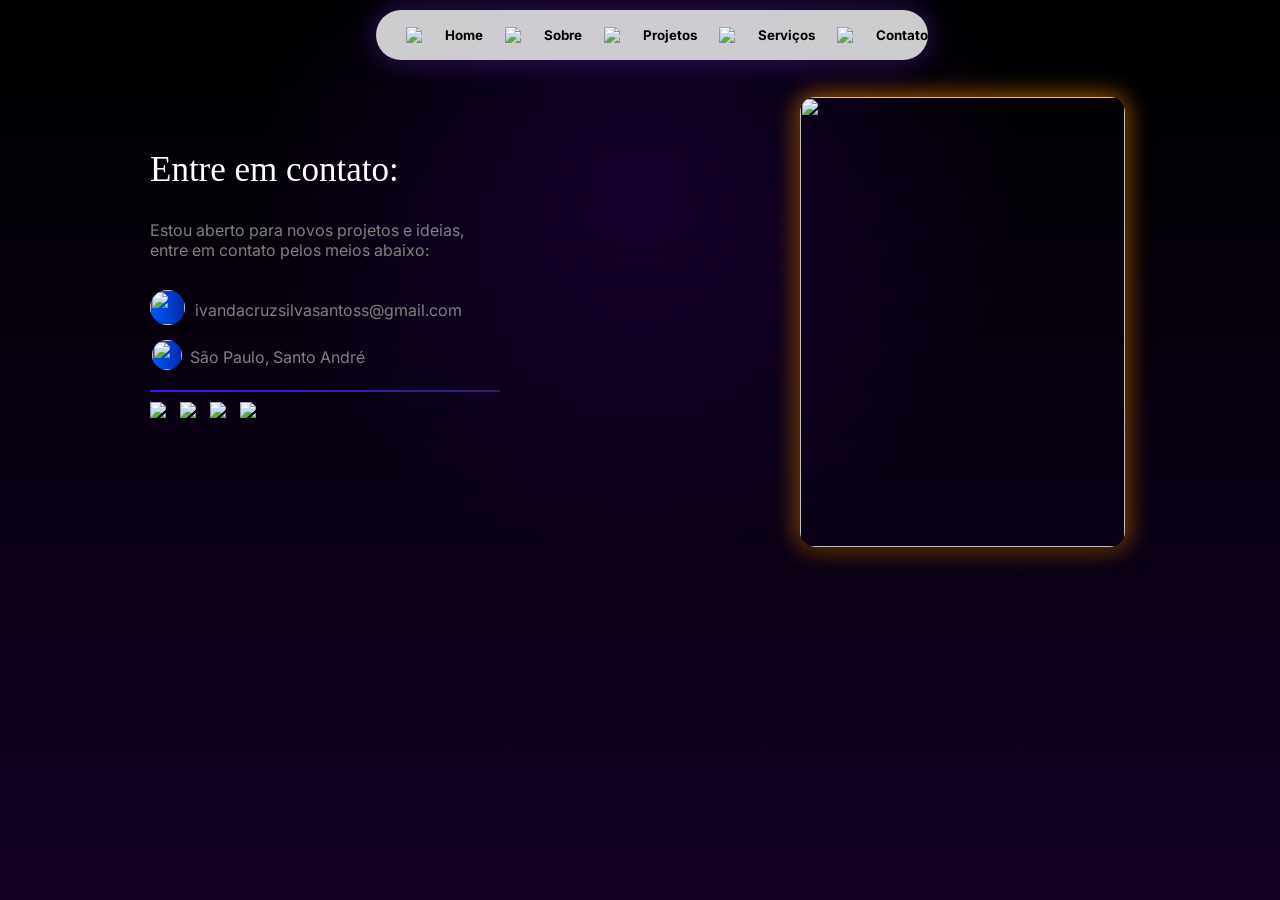
==== commit ebd22570: "Fix HTML structure and update portfolio title" ====
--- a/contato.html
+++ b/contato.html
@@ -1,8 +1,9 @@
 <!DOCTYPE html>
 <html>
 	<head>
+  <meta name="viewport" content="width=device-width, initial-scale=1.0">
 		<link rel="stylesheet" href="stylle.css">
-		<title>iBeenBS's Portfolio</title>
+		<title>Ivan Cruz's Portfolio</title>
 	</head>
 	<body>	
 		<div class="reveal">
--- a/stylle.css
+++ b/stylle.css
@@ -1,17 +1,17 @@
-@media (max-width: 768px) {
-  nav {
-  	border-radius: 100px;
-  	background: rgba(255,255,255, 0.8);
-  	position: sticky !important;
-  	top: 10px;
-  	padding: 7px 40px;
-  	gap: 2px;
-  	z-index: 1000;
+@media (max-width: 768px) {
+  nav {
+  	border-radius: 100px;
+  	background: rgba(255,255,255, 0.8);
+  	position: sticky !important;
+  	top: 10px;
+  	padding: 7px 40px;
+  	gap: 2px;
+  	z-index: 1000;
   	box-shadow: 
 		0 5px 30px rgba(0, 0, 0, 0.15),
-		0 0 30px rgba(124, 58, 237, 0.4);
-  	
-  	width: 300px !important;
+		0 0 30px rgba(124, 58, 237, 0.4);
+  	left: 50% !important;
+  	width: 300px !important;
   	justify-content: space-between;
   	transform: translateX(-10%) !important;
   	display: flex;
@@ -19,7 +19,7 @@
 	  color: black;
 	  font-family: 'Inter', sans-serif;
 	  transition: all 0.4s ease;
-  }
+  }
 	   nav.scroll {
 	top: 0 !important;
 	border-radius: 0 0 20px 20px;
@@ -36,9 +36,9 @@
     	display: flex;
     	align-items: center;
     	gap: 1px;
-	  	 width: 9px !important;
-	  	  color: transparent;
-	  	  margin-left: -25px !important;
+	  	  width: 9px !important;
+	  	  color: transparent;
+	  	  margin-left: -25px !important;
   }
 	   .sub-container {
 	width: 200px;
@@ -65,7 +65,7 @@
 	font-size: 27px;
 	margin-top: -10px;
 	font-weight: bold;
-		margin-left: -70px;
+		margin-left: -70px;
 	color: #594c8b;
 }
 	.desc {
@@ -73,7 +73,7 @@
 	font-family: serif;
 	font-size: 20px;
 	margin-top: -15px;
-		margin-left: -70px;
+		margin-left: -70px;
 }
 	.location {
 	width: 30px;
@@ -89,7 +89,7 @@
 	display: flex;
 	font-weight: bold;
 	align-items: center;
-	margin-left: -65px;
+	margin-left: -65px;
 }
 	.about-btn{
 	background: linear-gradient(to left, #2e1f6a, #4415ff);
@@ -103,7 +103,7 @@
 	display: flex;
 	align-items: center;
 	color: white;
-		margin-left: -70px;
+		margin-left: -70px;
 	box-shadow: 
 		0 5px 30px rgba(0, 0, 0, 0.15),
 		0 0 30px rgba(124, 58, 237, 0.4);
@@ -125,8 +125,8 @@
 	width: 350px !important;
 	height: 2px;
 	border-radius: 50px;
-	margin-top: 25px;
-	margin-left: -70px;	
+	margin-top: 25px;
+	margin-left: -70px;	
 }
 	.redes {
 	color: #4f4f4f;
@@ -135,7 +135,7 @@
 	top: 15px;
 	display: flex;
 	font-weight: bold;
-		margin-left: -70px;
+		margin-left: -70px;
 }
 	.image {
 	width: 325px;
@@ -147,13 +147,15 @@
 		0 10px 25px rgba(0, 0, 0, 0.5),
 		0 0 25px rgba(255, 140, 0, 0.8);
 	transition: 0.3s;
+		box-shadow: none !important;
+		display: none !important;
 }
 	.container-sobre {
 	display: flex;
 	height: 300px !important;
 	width: 320px !important;
 	margin: 100px auto;
-	padding: 40px;
+	padding: 40px !important;
 	background: radial-gradient(circle at 50% 20%, rgba(120, 0, 255, 0.15), transparent 40%), linear-gradient(180deg, #000000, #120024);
 	justify-content: space-between;
 	align-items: center;
@@ -166,15 +168,15 @@
 }
 .desc-sobre {
 	color: #4f4f4f;
-	white-space: nowrap;
+	white-space: nowrap;
 	font-family: 'Inter', sans-serif;
 	font-size: 13px;
-	width: 300px !important;
-	height: 600px !important;
-	text-align: center;
-	border: none;
-	margin-left: -65px !important;
-	margin-top: 400px !important;
+	width: 300px !important;
+	height: 600px !important;
+	text-align: center;
+	border: none;
+	margin-left: -65px !important;
+	margin-top: 400px !important;
 }
 	.image-sobre {
 	width: 300px;
@@ -185,8 +187,8 @@
 		0 20px 40px rgba(0, 0, 0, 0.65),
 		0 0 40px rgba(124, 58, 237, 0.5);
 	transition: 0.3s;
-		margin-left: -300px !important;
-		margin-top: 900px !important;
+		margin-left: -300px !important;
+		margin-top: 900px !important;
 }
 	.sobre {
 	font-family: 'Inter', sans-serif;
@@ -197,7 +199,7 @@
 	margin-top: -250px !important;
 }
 	.projects-image {
-	margin-left: -460px !important;
+	margin-left: -450px !important;
 	width: 200px;
 	height: 200px;
 }
@@ -349,9 +351,11 @@
 		0 10px 25px rgba(0, 0, 0, 0.5),
 		0 0 25px rgba(255, 140, 0, 0.8);
 	transition: 0.3s;
-}
-}
-nav {
+	display: none !important;
+	box-shadow: none !important;
+}
+}
+nav {
 	border-radius: 100px;
 	background: rgba(255, 255, 255, 0.8);
 	position: sticky;
@@ -362,11 +366,11 @@
 	box-shadow: 
 		0 5px 30px rgba(0, 0, 0, 0.15),
 		0 0 30px rgba(124, 58, 237, 0.4);
-	left: 50%;
-	width: 90%;
+	left: 100px;
+	width: 40%;
 	max-width: 1100px;
 	justify-content: space-between;
-	transform: translateX(5%);
+	transform: translateX(50%);
 	display: flex;
 	align-items: center;
 	color: black;
@@ -697,7 +701,7 @@
 	}
 }
 .projects-image {
-	transform: translateX(285%);
+	transform: translateX(275%);
 	width: 200px;
 	height: 200px;
 }
@@ -1216,5 +1220,5 @@
 	box-shadow: 
 		0 20px 40px rgba(0, 0, 0, 0.6),
 		0 0 25px rgba(255, 140, 0, 1.0);
-}
-
+}
+
